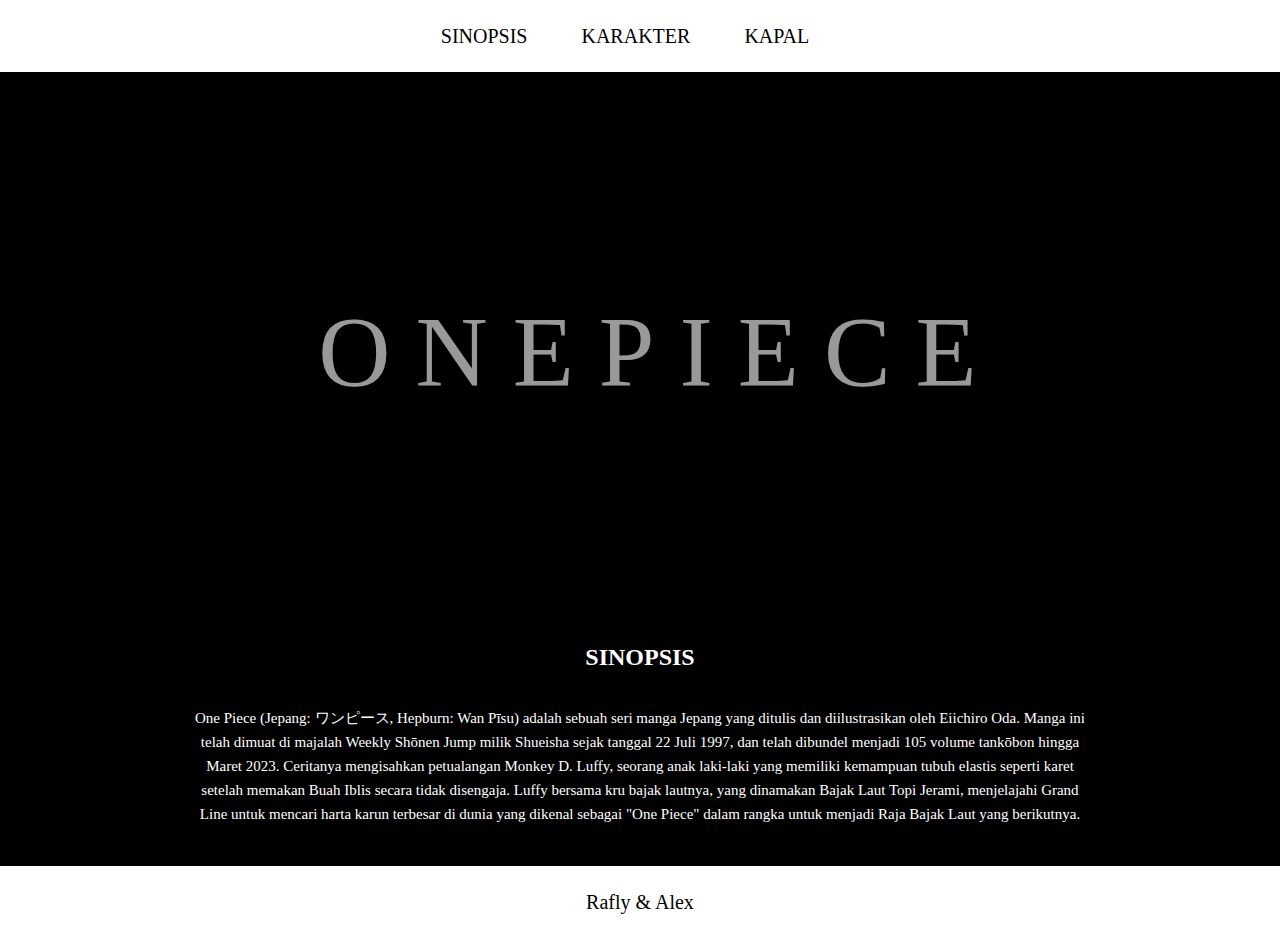
==== index.html @ e1fc01ef "Add files via upload" ====
<!DOCTYPE html>
<html lang="en">
<head>
    <meta charset="UTF-8">
    <meta name="viewport" content="width=device-width, initial-scale=1.0">
    <title>ONEPIECE</title>
    <link rel="stylesheet" href="styles.css">
</head>
<body>
    <nav>
        <ul>
            <li><a href="index.html">SINOPSIS</a></li>
            <li><a href="karakter.html">KARAKTER</a></li>
            <li><a href="ship.html">KAPAL</a></li>
        </ul>
    </nav>
    <header>
        <video autoplay muted loop>
            <source src="/file/＜オープニング映像フル＞TVアニメ「ONE PIECE」／オープニングテーマ「あーーっす！」歌：きただにひろし-(1080p).mp4" type="video/mp4">
        </video>
        <div class="invideo">
            <span>O</span><span>N</span><span>E</span><span>P</span><span>I</span><span>E</span><span>C</span><span>E</span>
        </div>>
    </header>
    <main>
        <div id="sinopsis">
            <h2>SINOPSIS</h2>
            <p>One Piece (Jepang: ワンピース, Hepburn: Wan Pīsu) adalah sebuah seri manga Jepang yang ditulis dan diilustrasikan oleh Eiichiro Oda. Manga ini telah dimuat di majalah Weekly Shōnen Jump milik Shueisha sejak tanggal 22 Juli 1997, dan telah dibundel menjadi 105 volume tankōbon hingga Maret 2023. Ceritanya mengisahkan petualangan Monkey D. Luffy, seorang anak laki-laki yang memiliki kemampuan tubuh elastis seperti karet setelah memakan Buah Iblis secara tidak disengaja. Luffy bersama kru bajak lautnya, yang dinamakan Bajak Laut Topi Jerami, menjelajahi Grand Line untuk mencari harta karun terbesar di dunia yang dikenal sebagai "One Piece" dalam rangka untuk menjadi Raja Bajak Laut yang berikutnya.</p>
        </div>
    </main>
    <footer>
        <p>Rafly & Alex</p>
    </footer>
</body>
</html>
---- styles.css ----
* {
    margin: 0;
    padding: 0;
    box-sizing: border-box;
    font-family: serif;
}

body {
    line-height: 1.6;
    background-color: black;
}

nav {
    background-color: white;
    padding: 20px;
}

nav ul {
    text-align: center;
    list-style: none;
}

nav ul li {
    display: inline;
    margin-right: 30px;
}

nav ul li a {
    text-decoration: none;
    color: black;
    padding: 10px;
    font-size: 20px;
}

nav ul li a:hover {
    color: maroon;
    text-shadow: 2px 2px black;
}

header {
    position: relative;
    margin-top: 50px;
}

header .invideo {
    color: white;
    text-align: center;
    padding: 150px;
    font-size: 100px;
    position: relative;
}

.invideo span {
    opacity: 0.6;
    margin-left: 15px;
    padding: 5px;
    transition: font-size 0.5s;
}

.invideo span:hover {
    font-size: 130px;
    text-shadow: 1px 0px 3px black;
    transition: 0.5s;
}

header video {
    opacity: 0.7;
    position: absolute;
    width: 100%;
    height: 100%;
    object-fit: cover;
}

#sinopsis {
    text-align: center;
    padding: 20px;
}

#sinopsis h2,
#sinopsis p {
    color: white;
}

#sinopsis h2 {
    font-size: 24px;
    padding: 10px;
}

#sinopsis p {
    font-size: 15px;
    padding: 20px;
    margin: 0 150px;
}

footer {
    background-color: white;
    color: black;
    text-align: center;
    padding: 20px;
    font-size: 20px;
}

@media screen and (max-width: 768px) {
    nav ul li {
        display: block;
        margin: 10px 0;
    }

    header .invideo {
        padding: 100px 20px;
        font-size: 50px;
    }

    .invideo span:hover {
        font-size: 70px;
        text-shadow: 0.5px 0px 2px black;
        transition: 0.5s;
    }

    #sinopsis p {
        margin: 0 20px;
        font-size: 14px;
    }
}

@media screen and (max-width: 480px) {
    header .invideo {
        padding: 50px 10px;
        font-size: 30px;
    }

    .invideo span:hover {
        font-size: 40px;
        text-shadow: 0.3px 0px 1px black;
        transition: 0.5s;
    }

    #sinopsis p {
        margin: 0 10px;
        font-size: 12px;
    }

    nav ul li a {
        font-size: 16px;
    }
}
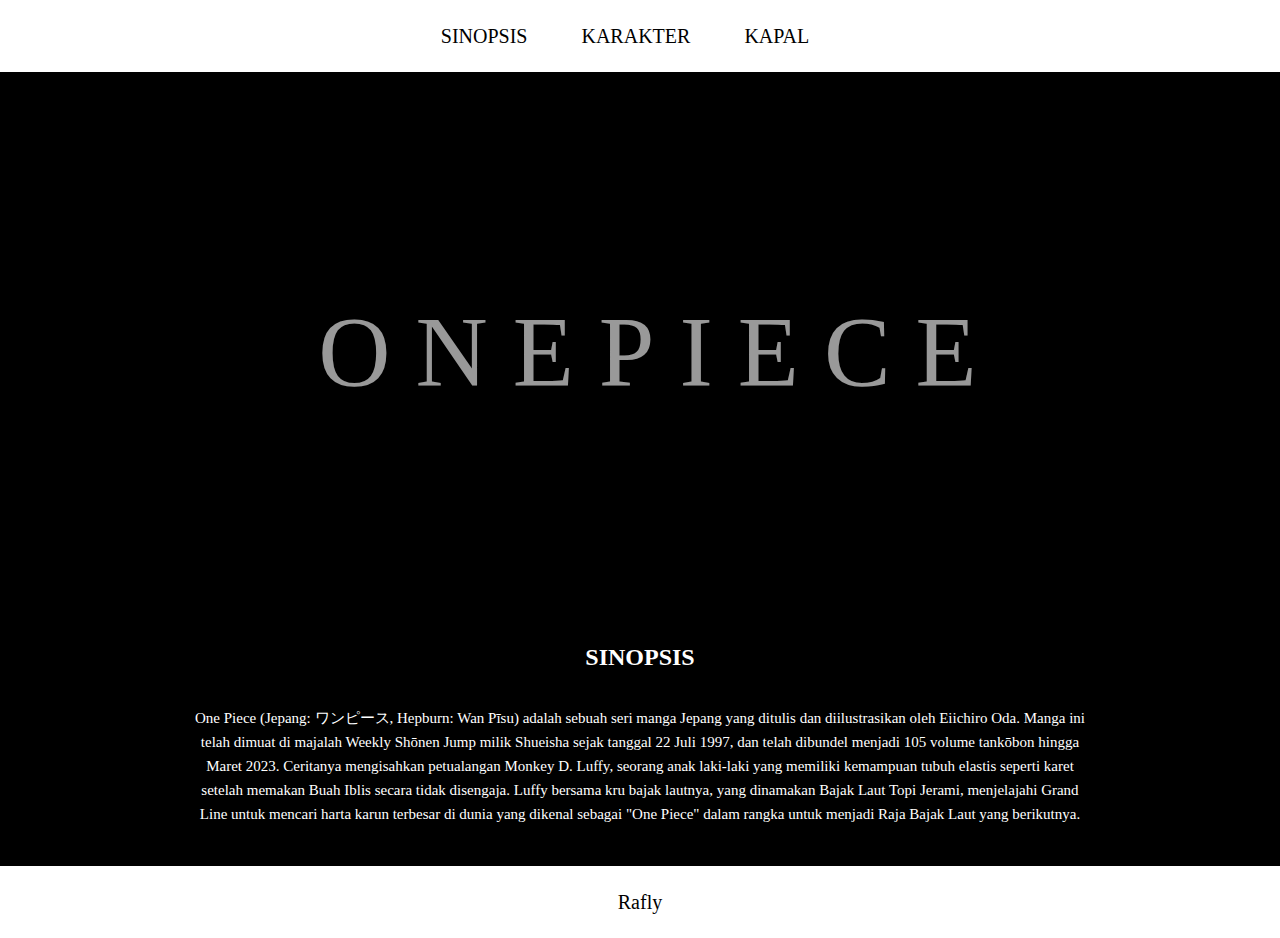
==== commit 19a6e0f0: "Update index.html" ====
--- a/index.html
+++ b/index.html
@@ -29,7 +29,7 @@
         </div>
     </main>
     <footer>
-        <p>Rafly & Alex</p>
+        <p>Rafly</p>
     </footer>
 </body>
 </html>
